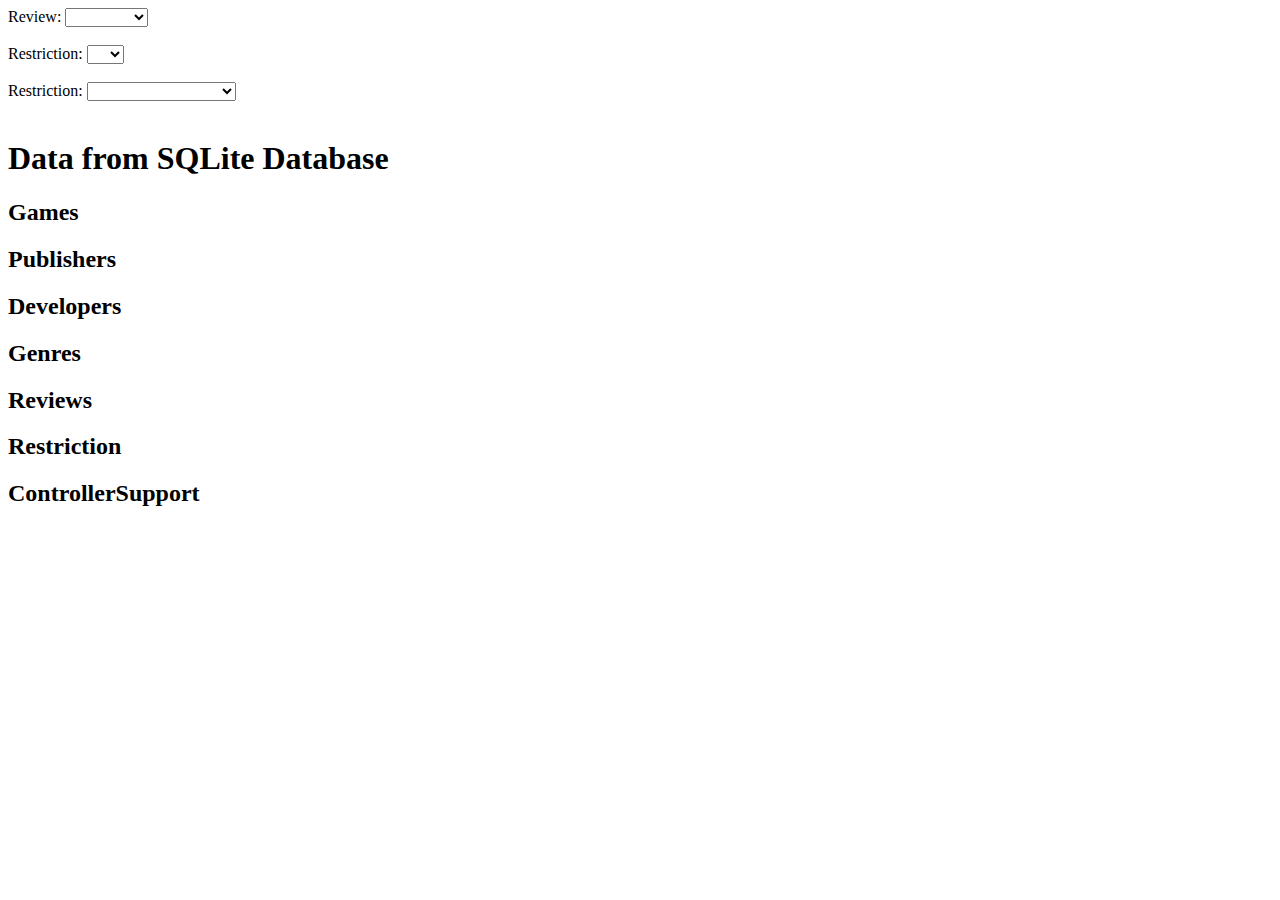
==== frontend/index.html @ df9cc919 "tietokannan yhdistäminen toimii" ====
<!DOCTYPE html>
<html lang="en">
<head>
    <meta charset="UTF-8">
    <meta name="viewport" content="width=device-width, initial-scale=1.0">
    <title>Data from SQLite Database</title>
</head>
<body>
<form action="/action_page.php">
    <label for="">Review:</label>
    <select name="reviews" id="">
        <option value=""></option>
        <option value="Positive">Positive +</option>
        <option value="Negative">Negative -</option>
    </select>
    <br><br>
</form>

<form action="/action_page.php">
    <label for="">Restriction:</label>
    <select name="restriction" id="">
        <option value=""></option>
        <option value="1">0</option>
        <option value="2">3</option>
        <option value="2">7</option>
        <option value="2">12</option>
        <option value="2">16</option>
        <option value="2">18</option>
    </select>
    <br><br>
</form>

<form action="/action_page.php">
    <label for="">Restriction:</label>
    <select name="restriction" id="">
        <option value="1"></option>
        <option value="2">XBOX Controller</option>
        <option value="3">Playstation Controller</option>
    </select>
    <br><br>
</form>

    <h1>Data from SQLite Database</h1>

    <h2>Games</h2>
    <ul id="game-list"></ul>
    
    <h2>Publishers</h2>
    <ul id="publisher-list"></ul>

    <h2>Developers</h2>
    <ul id="developer-list"></ul>

    <h2>Genres</h2>
    <ul id="genre-list"></ul>

    <h2>Reviews</h2>
    <ul id="review-list"></ul>

    <h2>Restriction</h2>
    <ul id="restriction-list"></ul>

    <h2>ControllerSupport</h2>
    <ul id="ControllerSupport-list"></ul>

    <script src="script.js"></script>
</body>
</html>
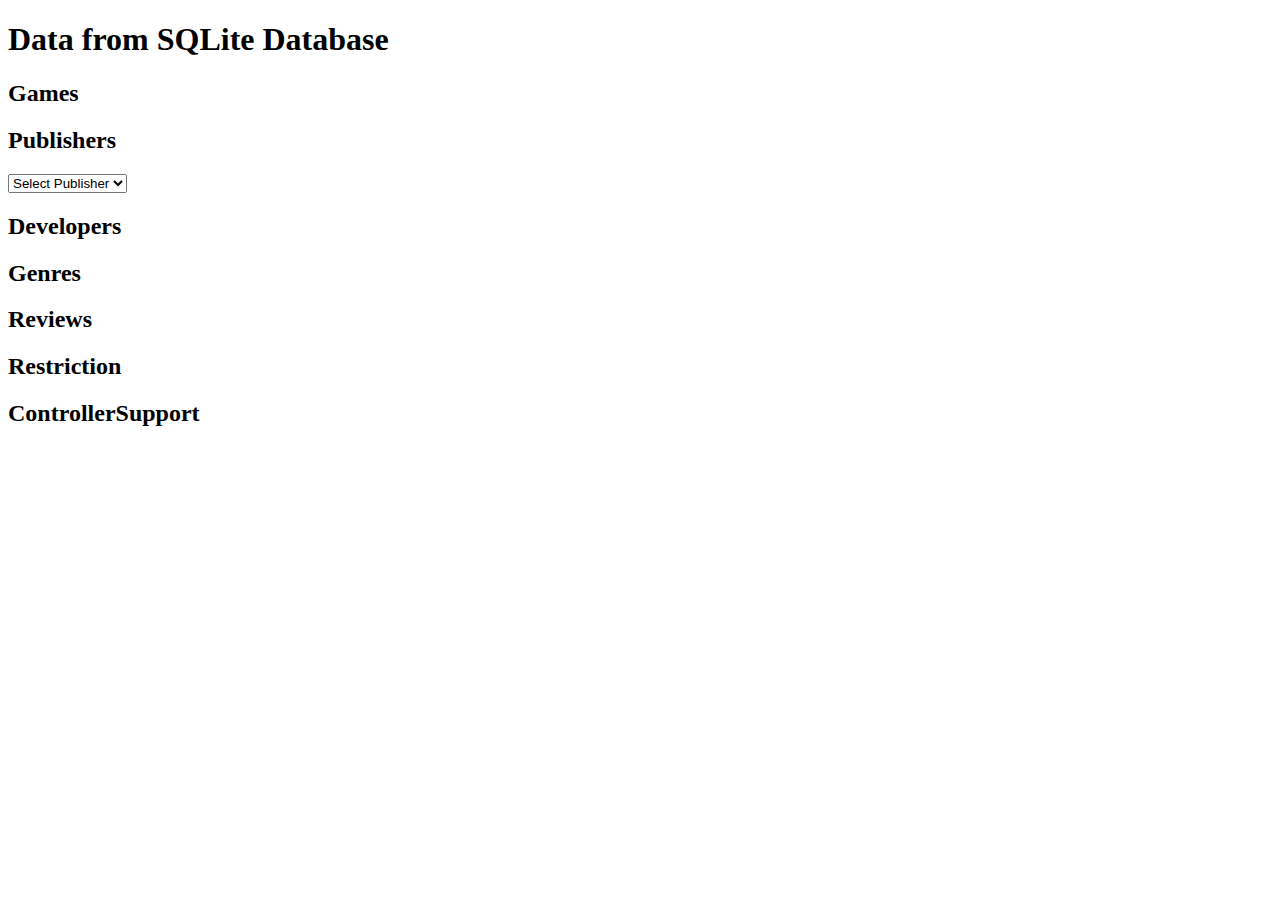
==== commit 090b6c62: "publisher fetching data" ====
--- a/frontend/index.html
+++ b/frontend/index.html
@@ -6,46 +6,15 @@
     <title>Data from SQLite Database</title>
 </head>
 <body>
-<form action="/action_page.php">
-    <label for="">Review:</label>
-    <select name="reviews" id="">
-        <option value=""></option>
-        <option value="Positive">Positive +</option>
-        <option value="Negative">Negative -</option>
-    </select>
-    <br><br>
-</form>
-
-<form action="/action_page.php">
-    <label for="">Restriction:</label>
-    <select name="restriction" id="">
-        <option value=""></option>
-        <option value="1">0</option>
-        <option value="2">3</option>
-        <option value="2">7</option>
-        <option value="2">12</option>
-        <option value="2">16</option>
-        <option value="2">18</option>
-    </select>
-    <br><br>
-</form>
-
-<form action="/action_page.php">
-    <label for="">Restriction:</label>
-    <select name="restriction" id="">
-        <option value="1"></option>
-        <option value="2">XBOX Controller</option>
-        <option value="3">Playstation Controller</option>
-    </select>
-    <br><br>
-</form>
-
     <h1>Data from SQLite Database</h1>
 
     <h2>Games</h2>
     <ul id="game-list"></ul>
     
     <h2>Publishers</h2>
+    <select id="publisher-select">
+        <option value="">Select Publisher</option>
+    </select>
     <ul id="publisher-list"></ul>
 
     <h2>Developers</h2>
@@ -61,7 +30,7 @@
     <ul id="restriction-list"></ul>
 
     <h2>ControllerSupport</h2>
-    <ul id="ControllerSupport-list"></ul>
+    <ul id="controllerSupport-list"></ul>
 
     <script src="script.js"></script>
 </body>
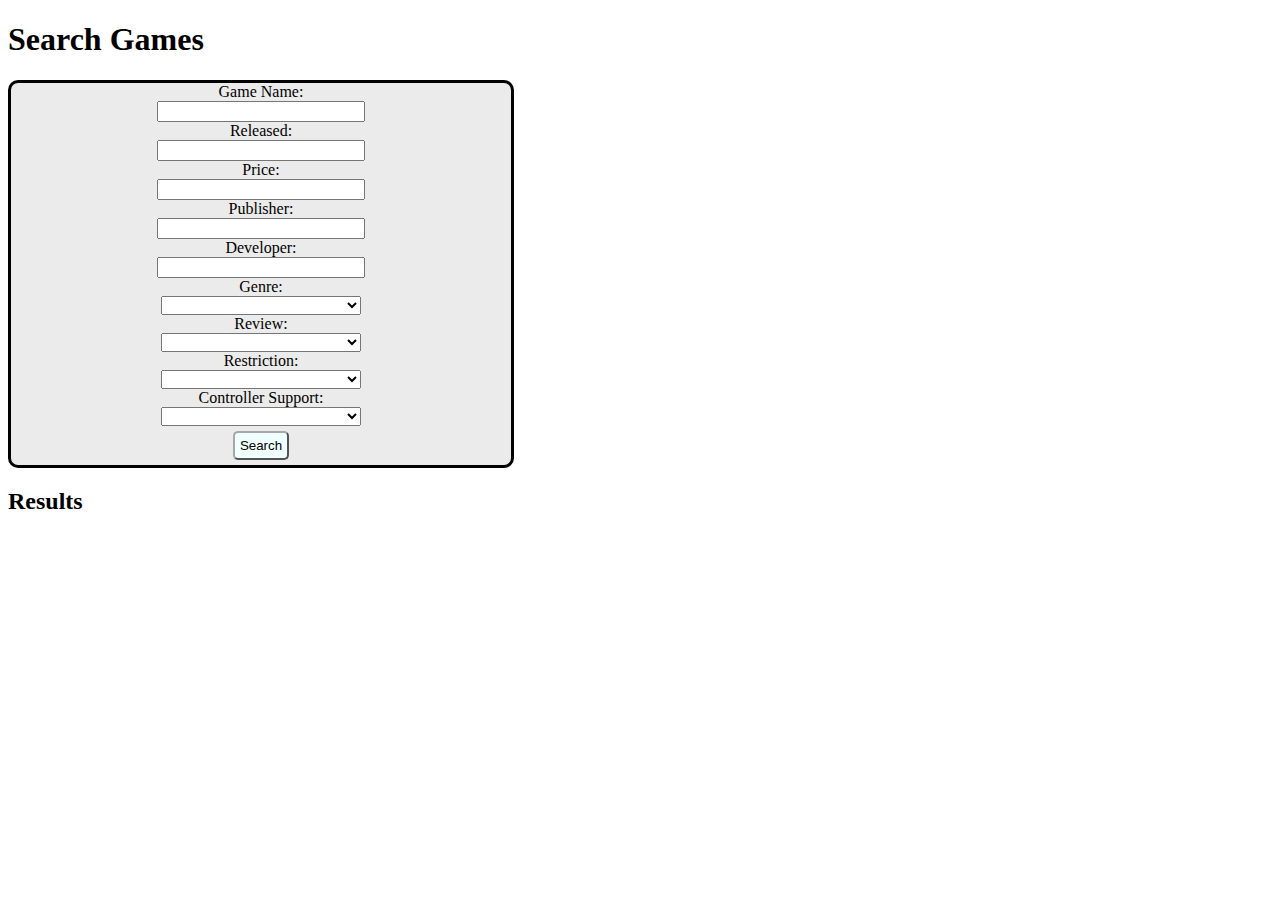
==== commit aca86b7b: "kaikki toimii" ====
--- a/frontend/index.html
+++ b/frontend/index.html
@@ -3,34 +3,71 @@
 <head>
     <meta charset="UTF-8">
     <meta name="viewport" content="width=device-width, initial-scale=1.0">
-    <title>Data from SQLite Database</title>
+    <title>Search Games</title>
+    <link rel="stylesheet" href="../frontend/styles.css">
 </head>
 <body>
-    <h1>Data from SQLite Database</h1>
+    <h1>Search Games</h1>
 
-    <h2>Games</h2>
-    <ul id="game-list"></ul>
-    
-    <h2>Publishers</h2>
-    <select id="publisher-select">
-        <option value="">Select Publisher</option>
-    </select>
-    <ul id="publisher-list"></ul>
+    <div class="search">
+    <label for="game-name">Game Name:</label><br>
+    <input type="text" id="game-name" class="searchBox"><br>
 
-    <h2>Developers</h2>
-    <ul id="developer-list"></ul>
+    <label for="released">Released:</label><br>
+    <input type="text" id="released" class="searchBox"><br>
 
-    <h2>Genres</h2>
-    <ul id="genre-list"></ul>
+    <label for="price" class=>Price:</label><br>
+    <input type="text" id="price" class="searchBox"><br>
 
-    <h2>Reviews</h2>
-    <ul id="review-list"></ul>
+    <label for="publisher">Publisher:</label><br>
+    <input type="text" id="publisher" class="searchBox"><br>
 
-    <h2>Restriction</h2>
-    <ul id="restriction-list"></ul>
+    <label for="developer">Developer:</label><br>
+    <input type="text" id="developer" class="searchBox"><br>
 
-    <h2>ControllerSupport</h2>
-    <ul id="controllerSupport-list"></ul>
+    <label for="genre">Genre:</label><br>
+    <select id="genre" class="searchBox">
+        <option value=""></option>
+        <option value="Adventure">Adventure</option>
+        <option value="Action">Action</option>
+        <option value="Casual">Casual</option>
+        <option value="Indie">Indie</option>
+        <option value="RPG">RPG</option>
+        <option value="Simulation">Simulation</option>
+        <option value="Free to Play">Free to Play</option>
+    </select><br>
+
+    <label for="review">Review:</label><br>
+    <select id="review" class="searchBox">
+        <option value=""></option>
+        <option value="Positive">Positive</option>
+        <option value="Negative">Negative</option>
+    </select><br>
+
+    <label for="restriction">Restriction:</label><br>
+    <select id="restriction" class="searchBox">
+        <option value=""></option>
+        <option value="not rated">not rated</option>
+        <option value="3">3</option>
+        <option value="7">7</option>
+        <option value="12">12</option>
+        <option value="16">16</option>
+        <option value="18">18</option>
+    </select><br>
+
+    <label for="controller-support">Controller Support:</label><br>
+    <select id="controller-support" class="searchBox">
+        <option value=""></option>
+        <option value="XBOX Controller">XBOX Controller</option>
+        <option value="PlayStation Controller">PlayStation Controller</option>
+    </select><br>
+
+    <button id="search-btn" class="searchButton">Search</button>
+
+</div>
+
+    <h2>Results</h2>
+    <ul id="search-results"></ul>
 
     <script src="script.js"></script>
 </body>
--- a/frontend/styles.css
+++ b/frontend/styles.css
@@ -0,0 +1,20 @@
+.search {
+    background-color: rgb(235, 235, 235);
+    width: 500px;
+    text-align: center;
+    border-radius: 10px;
+    border-style: solid;
+}
+
+.searchBox {
+    width: 200px;
+}
+
+.searchButton {
+    margin: 5px;
+    background-color: azure;
+    border-radius: 5px;
+    padding: 5px;
+    border-color: rgb(167, 167, 167);
+    outline: none;
+}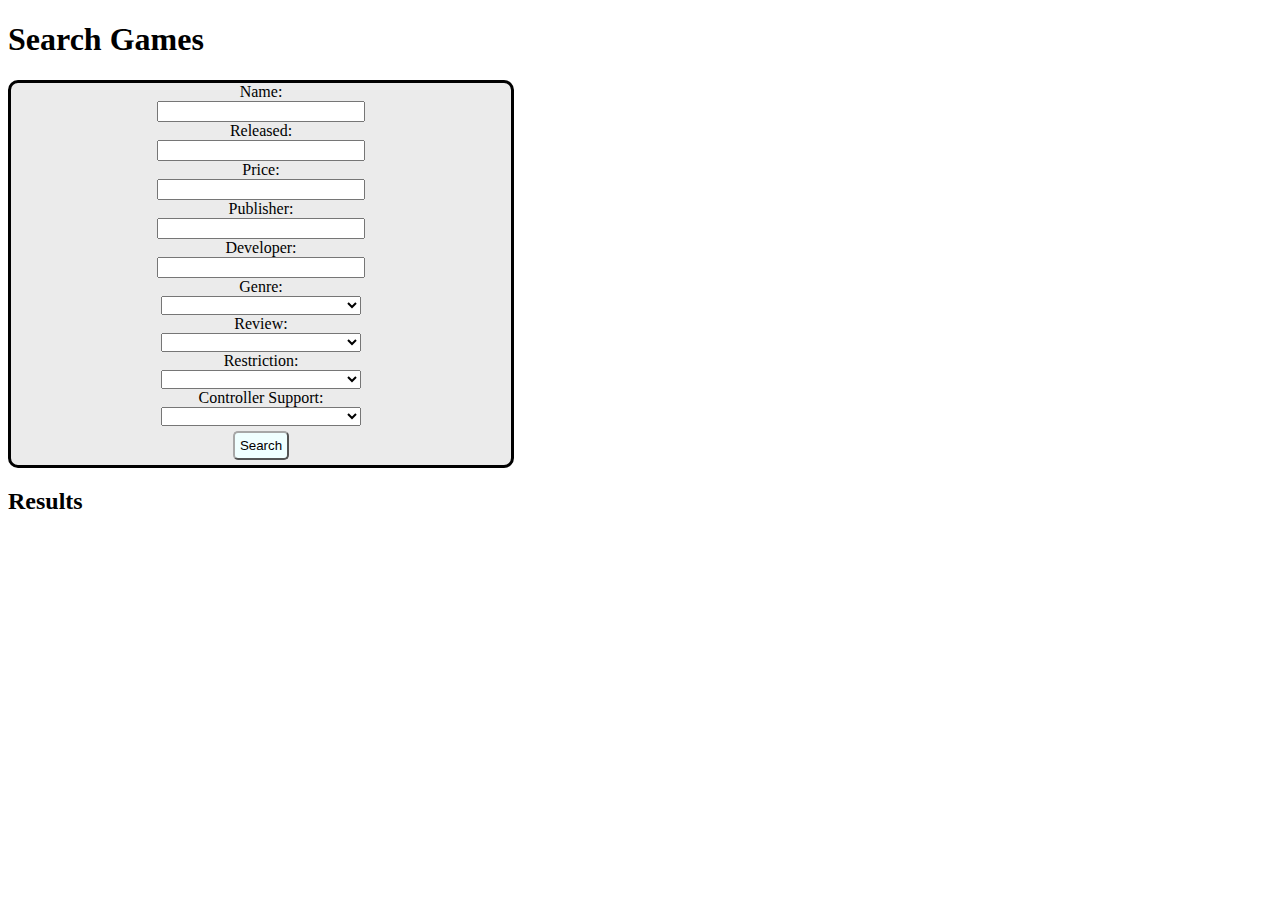
==== commit d6aa2259: "mostly DB updates" ====
--- a/frontend/index.html
+++ b/frontend/index.html
@@ -10,7 +10,7 @@
     <h1>Search Games</h1>
 
     <div class="search">
-    <label for="game-name">Game Name:</label><br>
+    <label for="game-name">Name:</label><br>
     <input type="text" id="game-name" class="searchBox"><br>
 
     <label for="released">Released:</label><br>
@@ -28,12 +28,13 @@
     <label for="genre">Genre:</label><br>
     <select id="genre" class="searchBox">
         <option value=""></option>
+        <option value="Action">Action</option>
         <option value="Adventure">Adventure</option>
-        <option value="Action">Action</option>
         <option value="Casual">Casual</option>
         <option value="Indie">Indie</option>
         <option value="RPG">RPG</option>
         <option value="Simulation">Simulation</option>
+        <option value="Sports">Sports</option>
         <option value="Free to Play">Free to Play</option>
     </select><br>
 
@@ -67,7 +68,7 @@
 </div>
 
     <h2>Results</h2>
-    <ul id="search-results"></ul>
+    <ul id="search-results" class="results"></ul>
 
     <script src="script.js"></script>
 </body>
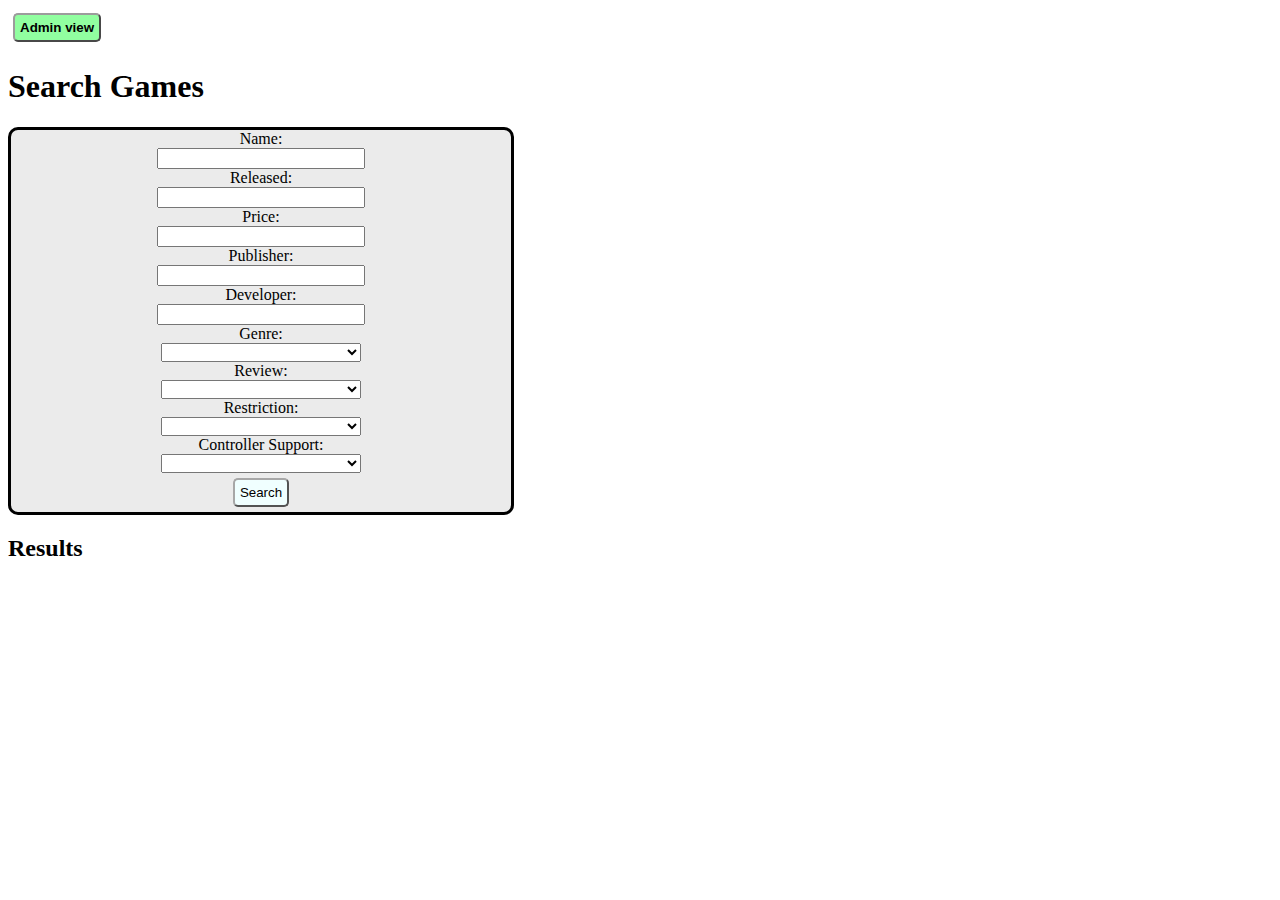
==== commit 2ae87349: "delete works" ====
--- a/frontend/index.html
+++ b/frontend/index.html
@@ -6,7 +6,11 @@
     <title>Search Games</title>
     <link rel="stylesheet" href="../frontend/styles.css">
 </head>
-<body>
+<body>  
+    <a href="file:///C:/Users/TIVIPT22DST/Desktop/Tietokanta-Projekti/frontend/admin.html">
+        <button class="panel-switch-button">Admin view</button>
+    </a>
+
     <h1>Search Games</h1>
 
     <div class="search">
--- a/frontend/styles.css
+++ b/frontend/styles.css
@@ -17,4 +17,14 @@
     padding: 5px;
     border-color: rgb(167, 167, 167);
     outline: none;
+}
+
+.panel-switch-button {
+    margin: 5px;
+    background-color: rgb(145, 255, 160);
+    border-radius: 5px;
+    padding: 5px;
+    border-color: rgb(156, 156, 156);
+    outline: none;
+    font-weight: 600;
 }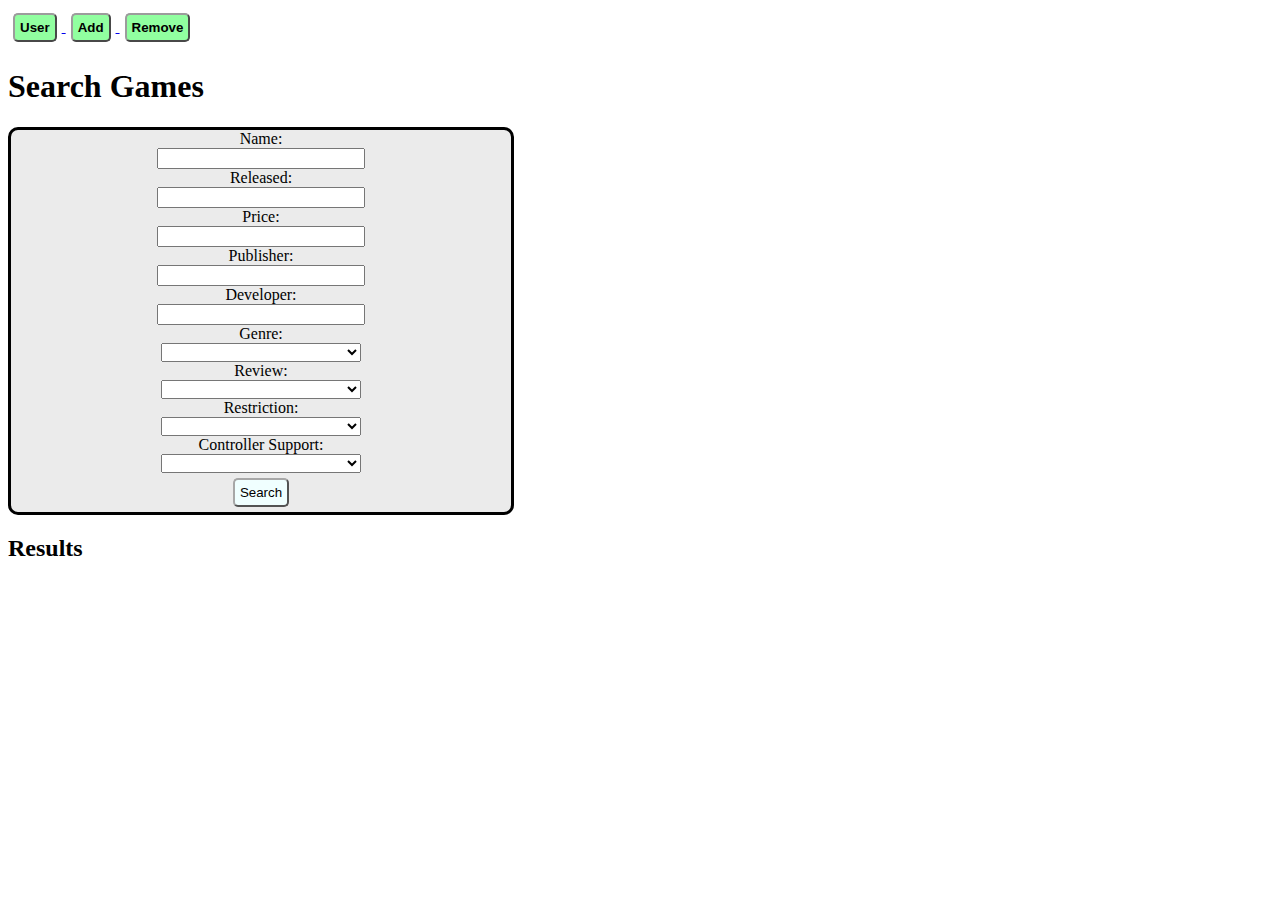
==== commit f47af84f: "partly works, some bugs are expected" ====
--- a/frontend/index.html
+++ b/frontend/index.html
@@ -7,8 +7,14 @@
     <link rel="stylesheet" href="../frontend/styles.css">
 </head>
 <body>  
-    <a href="file:///C:/Users/TIVIPT22DST/Desktop/Tietokanta-Projekti/frontend/admin.html">
-        <button class="panel-switch-button">Admin view</button>
+    <a href="file:///C:/Users/TIVIPT22DST/Desktop/Tietokanta-Projekti/frontend/index.html">
+        <button class="panel-switch-button">User</button>
+    </a>
+    <a href="file:///C:/Users/TIVIPT22DST/Desktop/Tietokanta-Projekti/frontend/add.html">
+        <button class="panel-switch-button">Add</button>
+    </a>
+    <a href="file:///C:/Users/TIVIPT22DST/Desktop/Tietokanta-Projekti/frontend/remove.html">
+        <button class="panel-switch-button">Remove</button>
     </a>
 
     <h1>Search Games</h1>
@@ -45,8 +51,8 @@
     <label for="review">Review:</label><br>
     <select id="review" class="searchBox">
         <option value=""></option>
-        <option value="Positive">Positive</option>
-        <option value="Negative">Negative</option>
+        <option value="positive">Positive</option>
+        <option value="negative">Negative</option>
     </select><br>
 
     <label for="restriction">Restriction:</label><br>
@@ -64,7 +70,7 @@
     <select id="controller-support" class="searchBox">
         <option value=""></option>
         <option value="XBOX Controller">XBOX Controller</option>
-        <option value="PlayStation Controller">PlayStation Controller</option>
+        <option value="Playstation Controller">Playstation Controller</option>
     </select><br>
 
     <button id="search-btn" class="searchButton">Search</button>
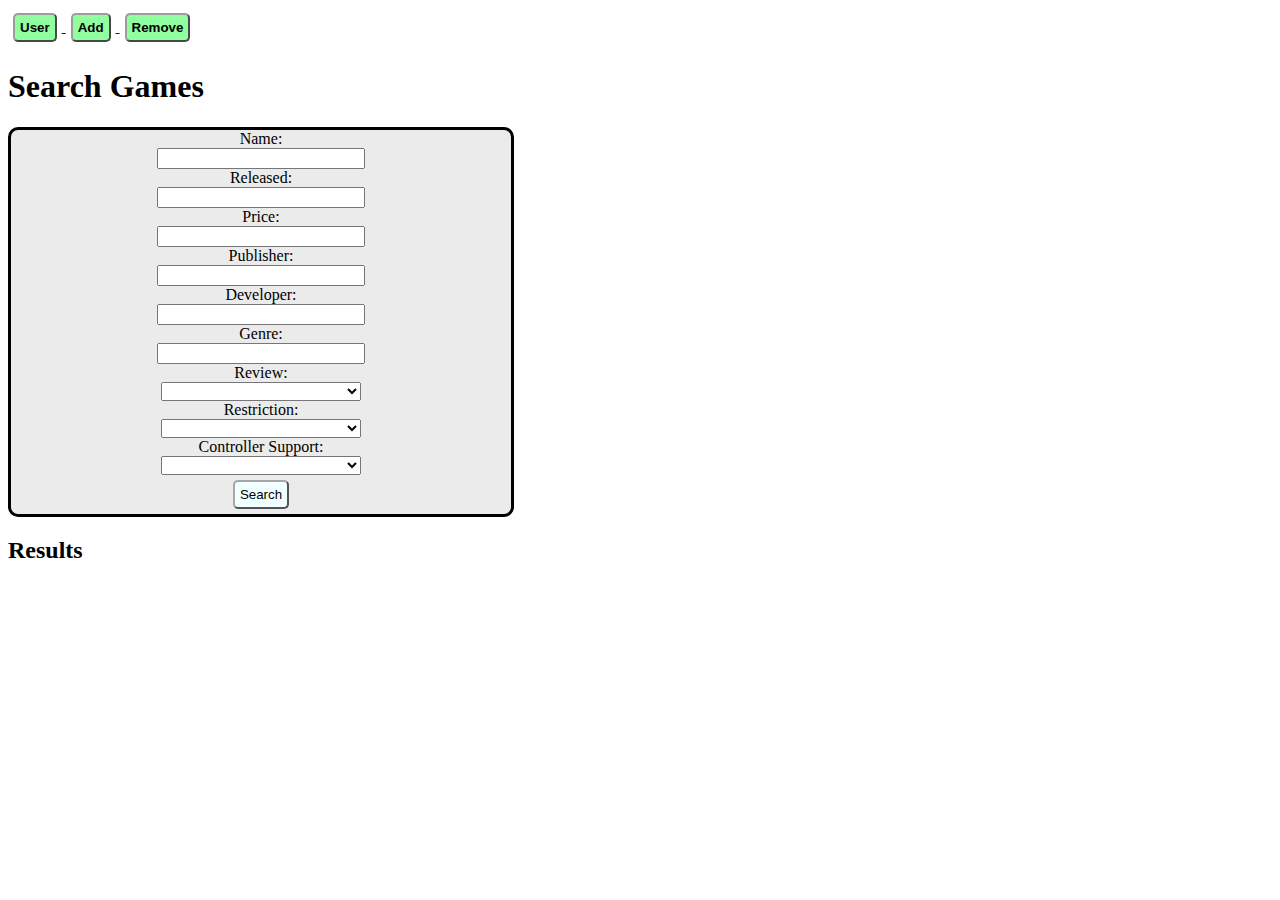
==== commit 1f6a3991: "hopefully last changes, CSS and some bug fixes" ====
--- a/frontend/index.html
+++ b/frontend/index.html
@@ -36,17 +36,7 @@
     <input type="text" id="developer" class="searchBox"><br>
 
     <label for="genre">Genre:</label><br>
-    <select id="genre" class="searchBox">
-        <option value=""></option>
-        <option value="Action">Action</option>
-        <option value="Adventure">Adventure</option>
-        <option value="Casual">Casual</option>
-        <option value="Indie">Indie</option>
-        <option value="RPG">RPG</option>
-        <option value="Simulation">Simulation</option>
-        <option value="Sports">Sports</option>
-        <option value="Free to Play">Free to Play</option>
-    </select><br>
+    <input type="text" id="genre" class="searchBox"><br>
 
     <label for="review">Review:</label><br>
     <select id="review" class="searchBox">
--- a/frontend/styles.css
+++ b/frontend/styles.css
@@ -27,4 +27,26 @@
     border-color: rgb(156, 156, 156);
     outline: none;
     font-weight: 600;
+}
+
+.forms {
+    background-color: rgb(235, 235, 235);
+    border: 1px solid rgb(0, 0, 0); 
+    width: 320px;
+    padding: 5px;
+    margin: 10px;
+}
+
+.addBTN {
+    background-color: azure;
+    border-radius: 5px;
+    padding: 5px;
+    border-color: rgb(167, 167, 167);
+    outline: none;
+}
+
+.removeBG {
+    background-color: rgb(235, 235, 235);
+    border-radius: 10px;
+    border-style: solid;
 }